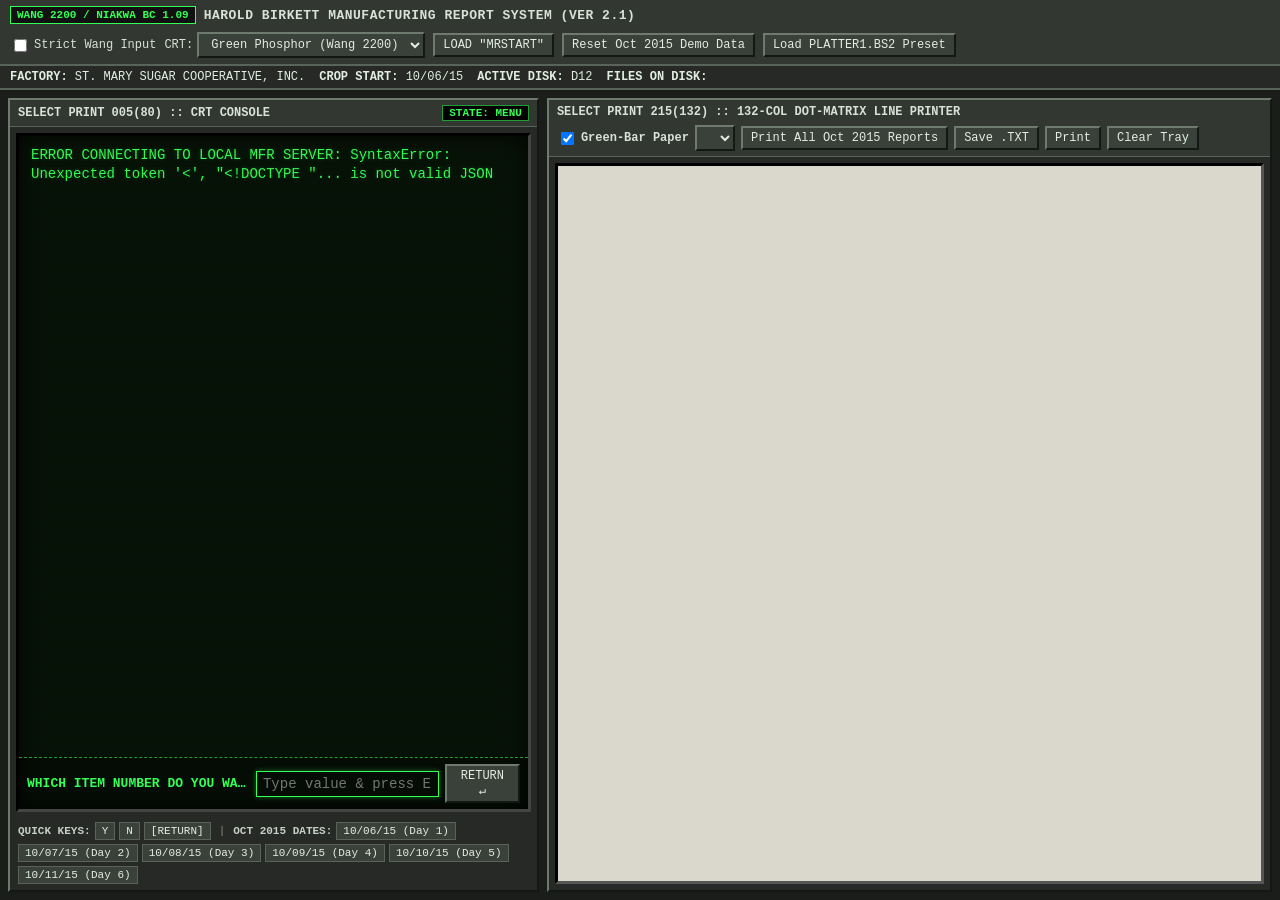
==== static/index.html @ c85b8957 "Initial import: MFR web app, data & assets Add complete project initial import: minimalist retro MFR" ====
<!DOCTYPE html>
<html lang="en">
<head>
  <meta charset="UTF-8" />
  <meta name="viewport" content="width=device-width, initial-scale=1.0" />
  <title>Birkett MFR Program v2.1 - Wang 2200 / Niakwa BASIC-2 Terminal</title>
  <link rel="stylesheet" href="/static/style.css" />
</head>
<body class="theme-green">
  <!-- Minimalist Dated Industrial System Header -->
  <header class="sys-topbar no-print">
    <div class="sys-brand">
      <span class="sys-badge">WANG 2200 / NIAKWA BC 1.09</span>
      <span class="sys-title">HAROLD BIRKETT MANUFACTURING REPORT SYSTEM (VER 2.1)</span>
    </div>
    <div class="sys-controls">
      <label class="ctrl-item" title="In Strict Mode, pressing Enter on an empty prompt in Correct Data (Item 2) triggers RE-ENTER + Beep, just like Wang BASIC-2.">
        <input type="checkbox" id="chk-strict-mode" />
        <span>Strict Wang Input</span>
      </label>

      <label class="ctrl-item">
        <span>CRT:</span>
        <select id="sel-theme">
          <option value="theme-green">Green Phosphor (Wang 2200)</option>
          <option value="theme-amber">Amber Phosphor CRT</option>
          <option value="theme-dos">Niakwa DOS (Blue/White)</option>
          <option value="theme-win95">1995 Lab PC (Gray/Beige)</option>
        </select>
      </label>

      <button type="button" class="retro-btn" id="btn-return-menu" title="Abort current routine and reload MRSTART">
        LOAD "MRSTART"
      </button>
      <button type="button" class="retro-btn" id="btn-seed-stmary" title="Restore St. Mary Sugar Co-op Oct 2015 (Days 1-6) on Disk D12">
        Reset Oct 2015 Demo Data
      </button>
      <button type="button" class="retro-btn" id="btn-seed-raceland" title="Load Raceland Raw Sugar MRPARAMS from PLATTER1.BS2">
        Load PLATTER1.BS2 Preset
      </button>
    </div>
  </header>

  <!-- Disk & Factory Status Strip -->
  <section class="status-strip no-print">
    <div class="status-cell">
      <strong>FACTORY:</strong> <span id="lbl-factory">ST. MARY SUGAR COOPERATIVE, INC.</span>
    </div>
    <div class="status-cell">
      <strong>CROP START:</strong> <span id="lbl-crop-start">10/06/15</span>
    </div>
    <div class="status-cell">
      <strong>ACTIVE DISK:</strong> <span id="lbl-disk">D12</span>
    </div>
    <div class="status-cell disk-files-cell">
      <strong>FILES ON DISK:</strong>
      <span id="disk-files-list"></span>
    </div>
  </section>

  <!-- Main Dual-Hardware Workspace: 80-Col CRT Console + 132-Col Line Printer -->
  <main class="workspace">
    <!-- LEFT PANE: Device 005(80) CRT Terminal -->
    <section class="crt-panel no-print" aria-label="80-Column CRT Terminal">
      <div class="panel-header">
        <span>SELECT PRINT 005(80) :: CRT CONSOLE</span>
        <span id="lbl-state-badge" class="state-badge">STATE: MENU</span>
      </div>

      <div class="crt-bezel">
        <!-- Wang 2200 AT(1,0) & AT(3,0) Pinned Status Rows -->
        <div id="crt-top-row1" class="crt-pinned-row1"></div>
        <div id="crt-top-row3" class="crt-pinned-row3"></div>

        <!-- Scrollable 80-Col Screen Output -->
        <pre id="crt-screen" class="crt-screen" tabindex="0"></pre>

        <!-- Active BASIC INPUT / LINPUT Prompt Line -->
        <form id="crt-input-form" class="crt-input-bar" autocomplete="off">
          <span id="crt-prompt-label" class="crt-prompt-label">WHICH ITEM NUMBER DO YOU WANT?</span>
          <input
            type="text"
            id="crt-input"
            class="crt-input-field"
            placeholder="Type value & press ENTER..."
            autofocus
          />
          <button type="submit" class="retro-btn crt-enter-btn">RETURN &crarr;</button>
        </form>
      </div>

      <!-- Quick-Key Helper Strip for Demonstrations -->
      <div class="quick-keys-bar">
        <span class="qk-title">QUICK KEYS:</span>
        <button type="button" class="qk-btn" data-input="Y">Y</button>
        <button type="button" class="qk-btn" data-input="N">N</button>
        <button type="button" class="qk-btn" data-input="">[RETURN]</button>
        <span class="qk-sep">|</span>
        <span class="qk-title">OCT 2015 DATES:</span>
        <button type="button" class="qk-btn" data-input="10/06/15">10/06/15 (Day 1)</button>
        <button type="button" class="qk-btn" data-input="10/07/15">10/07/15 (Day 2)</button>
        <button type="button" class="qk-btn" data-input="10/08/15">10/08/15 (Day 3)</button>
        <button type="button" class="qk-btn" data-input="10/09/15">10/09/15 (Day 4)</button>
        <button type="button" class="qk-btn" data-input="10/10/15">10/10/15 (Day 5)</button>
        <button type="button" class="qk-btn" data-input="10/11/15">10/11/15 (Day 6)</button>
      </div>
    </section>

    <!-- RIGHT PANE: Device 215(132) Continuous-Feed Line Printer -->
    <section class="printer-panel" aria-label="132-Column Line Printer">
      <div class="panel-header no-print">
        <span>SELECT PRINT 215(132) :: 132-COL DOT-MATRIX LINE PRINTER</span>
        <div class="printer-actions">
          <label class="ctrl-item">
            <input type="checkbox" id="chk-greenbar" checked />
            <span>Green-Bar Paper</span>
          </label>
          <select id="sel-printer-job" class="retro-select" title="Select printed report in tray"></select>
          <button type="button" class="retro-btn" id="btn-batch-demo" title="Print all 6 Daily Reports + Weekly Report #1">
            Print All Oct 2015 Reports
          </button>
          <button type="button" class="retro-btn" id="btn-download-txt" title="Download current report as 132-column .TXT">
            Save .TXT
          </button>
          <button type="button" class="retro-btn" id="btn-print-paper" title="Send current report to browser/system printer">
            Print
          </button>
          <button type="button" class="retro-btn" id="btn-clear-printer" title="Tear off and clear printer output tray">
            Clear Tray
          </button>
        </div>
      </div>

      <div id="printer-tray" class="printer-tray greenbar-on">
        <!-- Rendered 132-column tractor-feed pages go here -->
      </div>
    </section>
  </main>

  <!-- Retro Disk File Inspector Modal -->
  <div id="disk-modal" class="modal-backdrop hidden no-print">
    <div class="modal-window">
      <div class="modal-header">
        <span id="modal-title">DISK FILE INSPECTOR</span>
        <button type="button" class="retro-btn" id="btn-close-modal">[X] CLOSE</button>
      </div>
      <pre id="modal-body" class="modal-body"></pre>
    </div>
  </div>

  <script src="/static/app.js"></script>
</body>
</html>
---- static/style.css ----
/* ============================================================================
   Minimalist Dated Retro Stylesheet (Wang 2200 CRT + 132-Column Line Printer)
   ============================================================================ */

:root {
  --bg-outer: #1b1d1b;
  --panel-bg: #262926;
  --panel-border: #5a635a;
  --header-bg: #323732;
  --header-fg: #d8e2d8;
  --crt-bg: #071207;
  --crt-fg: #33ff55;
  --crt-dim: #1e9e33;
  --crt-alert-bg: #33ff55;
  --crt-alert-fg: #051005;
  --crt-err-bg: #aa1111;
  --crt-err-fg: #ffffff;
  --btn-bg: #3a413a;
  --btn-fg: #e2eee2;
  --btn-border-light: #6e7a6e;
  --btn-border-dark: #141814;
  --font-mono: "Consolas", "Lucida Console", "Courier New", monospace;
}

body.theme-amber {
  --crt-bg: #140c02;
  --crt-fg: #ffb000;
  --crt-dim: #b57800;
  --crt-alert-bg: #ffb000;
  --crt-alert-fg: #140c02;
}

body.theme-dos {
  --bg-outer: #101828;
  --panel-bg: #1b263b;
  --panel-border: #5c7cfa;
  --header-bg: #000080;
  --header-fg: #ffffff;
  --crt-bg: #000080;
  --crt-fg: #ffff55;
  --crt-dim: #aaaaaa;
  --crt-alert-bg: #00aaaa;
  --crt-alert-fg: #000000;
}

body.theme-win95 {
  --bg-outer: #008080;
  --panel-bg: #c0c0c0;
  --panel-border: #808080;
  --header-bg: #000080;
  --header-fg: #ffffff;
  --crt-bg: #000000;
  --crt-fg: #00ff00;
  --crt-dim: #00aa00;
  --crt-alert-bg: #ffff00;
  --crt-alert-fg: #000000;
  --btn-bg: #c0c0c0;
  --btn-fg: #000000;
  --btn-border-light: #ffffff;
  --btn-border-dark: #404040;
}

* {
  box-sizing: border-box;
}

html, body {
  margin: 0;
  padding: 0;
  height: 100%;
  background: var(--bg-outer);
  color: var(--header-fg);
  font-family: var(--font-mono);
  font-size: 13px;
  overflow: hidden;
  display: flex;
  flex-direction: column;
}

/* Top Control Bar */
.sys-topbar {
  display: flex;
  flex-wrap: wrap;
  justify-content: space-between;
  align-items: center;
  gap: 8px;
  padding: 6px 10px;
  background: var(--header-bg);
  border-bottom: 2px solid var(--panel-border);
}

.sys-brand {
  display: flex;
  align-items: center;
  gap: 8px;
}

.sys-badge {
  background: #111;
  color: #33ff55;
  border: 1px solid #33ff55;
  padding: 2px 6px;
  font-size: 11px;
  font-weight: bold;
}

.sys-title {
  font-weight: bold;
  letter-spacing: 0.5px;
}

.sys-controls {
  display: flex;
  flex-wrap: wrap;
  align-items: center;
  gap: 8px;
}

.ctrl-item {
  display: inline-flex;
  align-items: center;
  gap: 4px;
  font-size: 12px;
  cursor: pointer;
}

/* Classic Beveled Buttons & Selects */
.retro-btn, .retro-select, #sel-theme {
  font-family: var(--font-mono);
  font-size: 12px;
  background: var(--btn-bg);
  color: var(--btn-fg);
  border-top: 2px solid var(--btn-border-light);
  border-left: 2px solid var(--btn-border-light);
  border-right: 2px solid var(--btn-border-dark);
  border-bottom: 2px solid var(--btn-border-dark);
  padding: 3px 8px;
  cursor: pointer;
}

.retro-btn:active {
  border-top: 2px solid var(--btn-border-dark);
  border-left: 2px solid var(--btn-border-dark);
  border-right: 2px solid var(--btn-border-light);
  border-bottom: 2px solid var(--btn-border-light);
}

/* Status Strip */
.status-strip {
  display: flex;
  flex-wrap: wrap;
  gap: 14px;
  padding: 4px 10px;
  background: var(--panel-bg);
  border-bottom: 2px solid var(--panel-border);
  font-size: 12px;
  color: var(--btn-fg);
}

.disk-file-tag {
  display: inline-block;
  background: #141914;
  color: #7fff94;
  border: 1px solid #446644;
  padding: 0 5px;
  margin-right: 4px;
  cursor: pointer;
  font-size: 11px;
}

.disk-file-tag:hover {
  background: #2c472c;
}

/* Main Split Workspace */
.workspace {
  flex: 1;
  display: grid;
  grid-template-columns: minmax(480px, 42%) 1fr;
  gap: 8px;
  padding: 8px;
  min-height: 0;
}

@media (max-width: 1100px) {
  html, body {
    overflow: auto;
    height: auto;
  }
  .workspace {
    grid-template-columns: 1fr;
  }
}

.crt-panel, .printer-panel {
  display: flex;
  flex-direction: column;
  background: var(--panel-bg);
  border-top: 2px solid var(--btn-border-light);
  border-left: 2px solid var(--btn-border-light);
  border-right: 2px solid var(--btn-border-dark);
  border-bottom: 2px solid var(--btn-border-dark);
  min-height: 0;
}

.panel-header {
  display: flex;
  justify-content: space-between;
  align-items: center;
  flex-wrap: wrap;
  gap: 6px;
  padding: 5px 8px;
  background: var(--header-bg);
  color: var(--header-fg);
  font-weight: bold;
  font-size: 12px;
  border-bottom: 1px solid var(--panel-border);
}

.state-badge {
  background: #000;
  color: var(--crt-fg);
  padding: 1px 6px;
  border: 1px solid var(--crt-dim);
  font-size: 11px;
}

/* CRT Bezel & Screen */
.crt-bezel {
  flex: 1;
  display: flex;
  flex-direction: column;
  margin: 6px;
  background: var(--crt-bg);
  color: var(--crt-fg);
  border: 3px inset #444;
  box-shadow: inset 0 0 18px rgba(0, 0, 0, 0.85);
  min-height: 0;
  position: relative;
}

/* Subtle CRT scanline overlay */
.crt-bezel::after {
  content: "";
  position: absolute;
  inset: 0;
  background: repeating-linear-gradient(
    to bottom,
    rgba(255, 255, 255, 0),
    rgba(255, 255, 255, 0) 2px,
    rgba(0, 0, 0, 0.16) 3px
  );
  pointer-events: none;
}

.crt-pinned-row1 {
  background: var(--crt-alert-bg);
  color: var(--crt-alert-fg);
  font-weight: bold;
  padding: 3px 8px;
  min-height: 22px;
  font-size: 13px;
}

.crt-pinned-row1:empty {
  display: none;
}

.crt-pinned-row3 {
  background: var(--crt-err-bg);
  color: var(--crt-err-fg);
  font-weight: bold;
  padding: 3px 8px;
  font-size: 13px;
}

.crt-pinned-row3:empty {
  display: none;
}

.crt-screen {
  flex: 1;
  margin: 0;
  padding: 10px 12px;
  overflow-y: auto;
  font-family: var(--font-mono);
  font-size: 14px;
  line-height: 1.38;
  white-space: pre-wrap;
  word-break: break-word;
  text-shadow: 0 0 4px rgba(51, 255, 85, 0.25);
}

.crt-menu-item-link {
  cursor: pointer;
  text-decoration: none;
  color: inherit;
}

.crt-menu-item-link:hover {
  background: var(--crt-fg);
  color: var(--crt-bg);
}

.crt-input-bar {
  display: flex;
  align-items: center;
  gap: 6px;
  padding: 6px 8px;
  border-top: 1px dashed var(--crt-dim);
  background: rgba(0, 0, 0, 0.35);
  z-index: 1;
}

.crt-prompt-label {
  font-weight: bold;
  white-space: nowrap;
  overflow: hidden;
  text-overflow: ellipsis;
  max-width: 55%;
}

.crt-input-field {
  flex: 1;
  background: transparent;
  color: var(--crt-fg);
  border: 1px solid var(--crt-dim);
  padding: 4px 6px;
  font-family: var(--font-mono);
  font-size: 14px;
  outline: none;
}

.crt-input-field:focus {
  border-color: var(--crt-fg);
  box-shadow: 0 0 5px rgba(51, 255, 85, 0.4);
}

/* Quick Keys Strip */
.quick-keys-bar {
  display: flex;
  flex-wrap: wrap;
  align-items: center;
  gap: 4px;
  padding: 4px 8px 6px;
  font-size: 11px;
  color: var(--btn-fg);
}

.qk-title {
  font-weight: bold;
  opacity: 0.85;
}

.qk-sep {
  margin: 0 4px;
  opacity: 0.5;
}

.qk-btn {
  font-family: var(--font-mono);
  font-size: 11px;
  background: var(--btn-bg);
  color: var(--btn-fg);
  border: 1px solid var(--panel-border);
  padding: 2px 6px;
  cursor: pointer;
}

.qk-btn:hover {
  filter: brightness(1.15);
}

/* 132-Column Line Printer Tray */
.printer-actions {
  display: flex;
  flex-wrap: wrap;
  align-items: center;
  gap: 6px;
}

.printer-tray {
  flex: 1;
  margin: 6px;
  background: #dad7cd;
  border: 3px inset #555;
  overflow: auto;
  padding: 12px;
}

.paper-sheet {
  position: relative;
  background: #fdfdf8;
  color: #181818;
  border: 1px solid #b5b2a6;
  box-shadow: 2px 3px 8px rgba(0, 0, 0, 0.35);
  margin: 0 auto 22px auto;
  padding: 16px 26px;
  width: fit-content;
  min-width: 960px;
}

/* Tractor-feed sprocket holes on left and right margins */
.paper-sheet::before,
.paper-sheet::after {
  content: "";
  position: absolute;
  top: 0;
  bottom: 0;
  width: 16px;
  background-image: radial-gradient(circle, #c8c4b8 4px, transparent 5px);
  background-size: 16px 24px;
}

.paper-sheet::before {
  left: 3px;
  border-right: 1px dashed #ccc;
}

.paper-sheet::after {
  right: 3px;
  border-left: 1px dashed #ccc;
}

.printer-tray.greenbar-on .paper-line:nth-child(6n+1),
.printer-tray.greenbar-on .paper-line:nth-child(6n+2),
.printer-tray.greenbar-on .paper-line:nth-child(6n+3) {
  background-color: #e6f4e6;
}

.paper-page-header {
  display: flex;
  justify-content: space-between;
  font-size: 11px;
  color: #666;
  border-bottom: 1px dashed #aaa;
  padding-bottom: 4px;
  margin-bottom: 8px;
}

.paper-content {
  margin: 0;
  font-family: var(--font-mono);
  font-size: 11.5px;
  line-height: 1.32;
}

.paper-line {
  white-space: pre;
  min-height: 15px;
  padding: 0 4px;
}

/* Modal Inspector */
.modal-backdrop {
  position: fixed;
  inset: 0;
  background: rgba(0, 0, 0, 0.7);
  display: flex;
  align-items: center;
  justify-content: center;
  z-index: 100;
}

.modal-backdrop.hidden {
  display: none;
}

.modal-window {
  background: var(--panel-bg);
  color: var(--btn-fg);
  border: 2px solid var(--btn-border-light);
  width: min(820px, 92vw);
  max-height: 82vh;
  display: flex;
  flex-direction: column;
}

.modal-header {
  display: flex;
  justify-content: space-between;
  align-items: center;
  padding: 6px 10px;
  background: var(--header-bg);
  font-weight: bold;
}

.modal-body {
  margin: 0;
  padding: 12px;
  overflow: auto;
  background: #0d110d;
  color: #7fff94;
  font-family: var(--font-mono);
  font-size: 12px;
}

/* Clean Print Media Rules */
@media print {
  .no-print {
    display: none !important;
  }
  html, body, .workspace, .printer-panel, .printer-tray {
    height: auto !important;
    overflow: visible !important;
    background: #fff !important;
    border: none !important;
    margin: 0 !important;
    padding: 0 !important;
    display: block !important;
  }
  .paper-sheet {
    box-shadow: none !important;
    border: none !important;
    margin: 0 !important;
    padding: 0 !important;
    page-break-after: always;
  }
  .paper-sheet::before,
  .paper-sheet::after,
  .paper-page-header {
    display: none !important;
  }
  .paper-content {
    font-size: 8.5pt !important;
    line-height: 1.18 !important;
  }
}
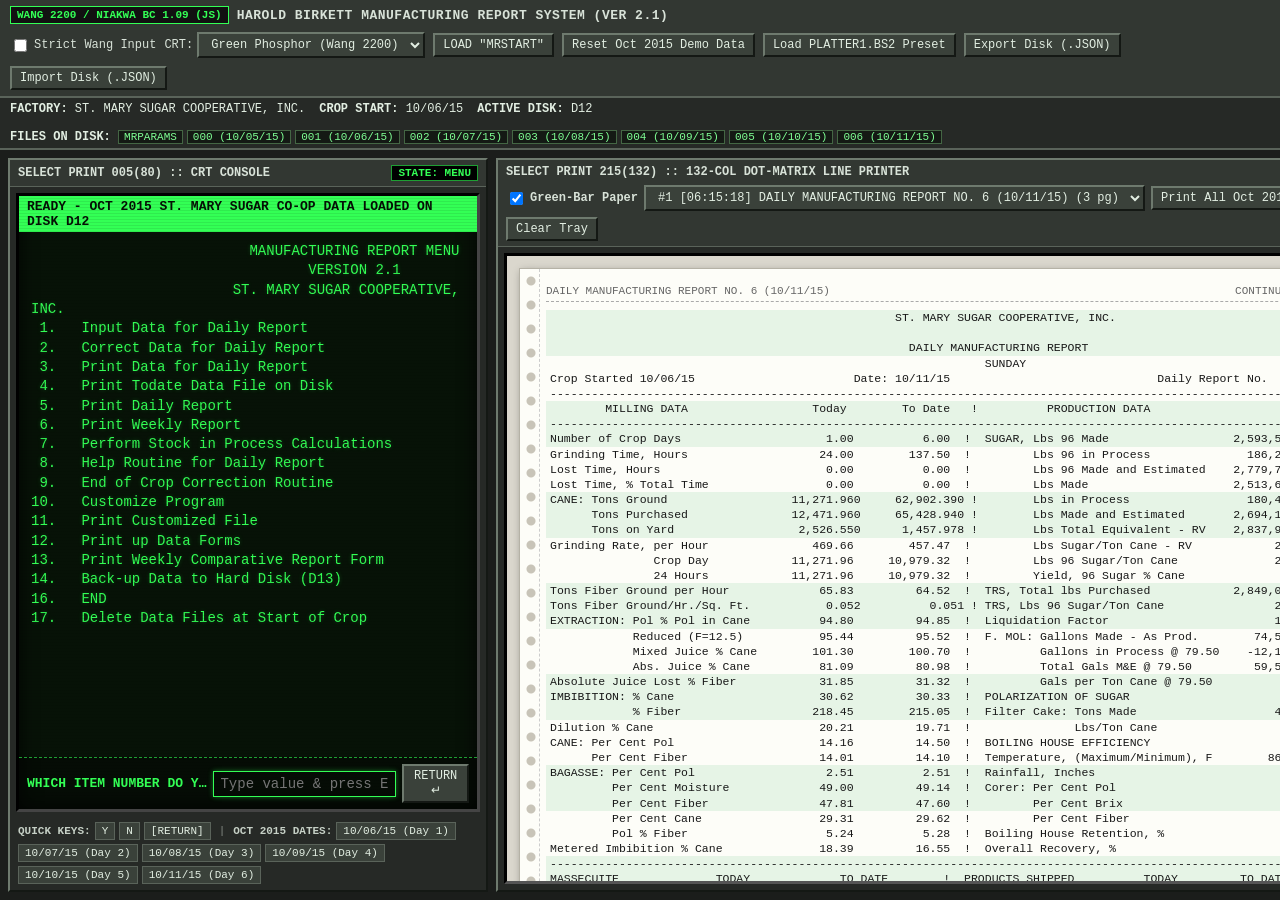
==== commit 7c043195: "Port MFR program to run entirely in the browser Replace API calls with a client-side JavaScript engi" ====
--- a/static/index.html
+++ b/static/index.html
@@ -4,13 +4,13 @@
   <meta charset="UTF-8" />
   <meta name="viewport" content="width=device-width, initial-scale=1.0" />
   <title>Birkett MFR Program v2.1 - Wang 2200 / Niakwa BASIC-2 Terminal</title>
-  <link rel="stylesheet" href="/static/style.css" />
+  <link rel="stylesheet" href="style.css" />
 </head>
 <body class="theme-green">
   <!-- Minimalist Dated Industrial System Header -->
   <header class="sys-topbar no-print">
     <div class="sys-brand">
-      <span class="sys-badge">WANG 2200 / NIAKWA BC 1.09</span>
+      <span class="sys-badge">WANG 2200 / NIAKWA BC 1.09 (JS)</span>
       <span class="sys-title">HAROLD BIRKETT MANUFACTURING REPORT SYSTEM (VER 2.1)</span>
     </div>
     <div class="sys-controls">
@@ -38,6 +38,13 @@
       <button type="button" class="retro-btn" id="btn-seed-raceland" title="Load Raceland Raw Sugar MRPARAMS from PLATTER1.BS2">
         Load PLATTER1.BS2 Preset
       </button>
+      <button type="button" class="retro-btn" id="btn-export-disk" title="Export virtual disk (MRPARAMS + D12 + D13) as a JSON file">
+        Export Disk (.JSON)
+      </button>
+      <button type="button" class="retro-btn" id="btn-import-disk" title="Import virtual disk (MRPARAMS + D12 + D13) from a JSON file">
+        Import Disk (.JSON)
+      </button>
+      <input type="file" id="file-import-disk" accept=".json,application/json" style="display:none" />
     </div>
   </header>
 
@@ -148,6 +155,7 @@
     </div>
   </div>
 
-  <script src="/static/app.js"></script>
+  <script src="mfr_engine.js"></script>
+  <script src="app.js"></script>
 </body>
 </html>
